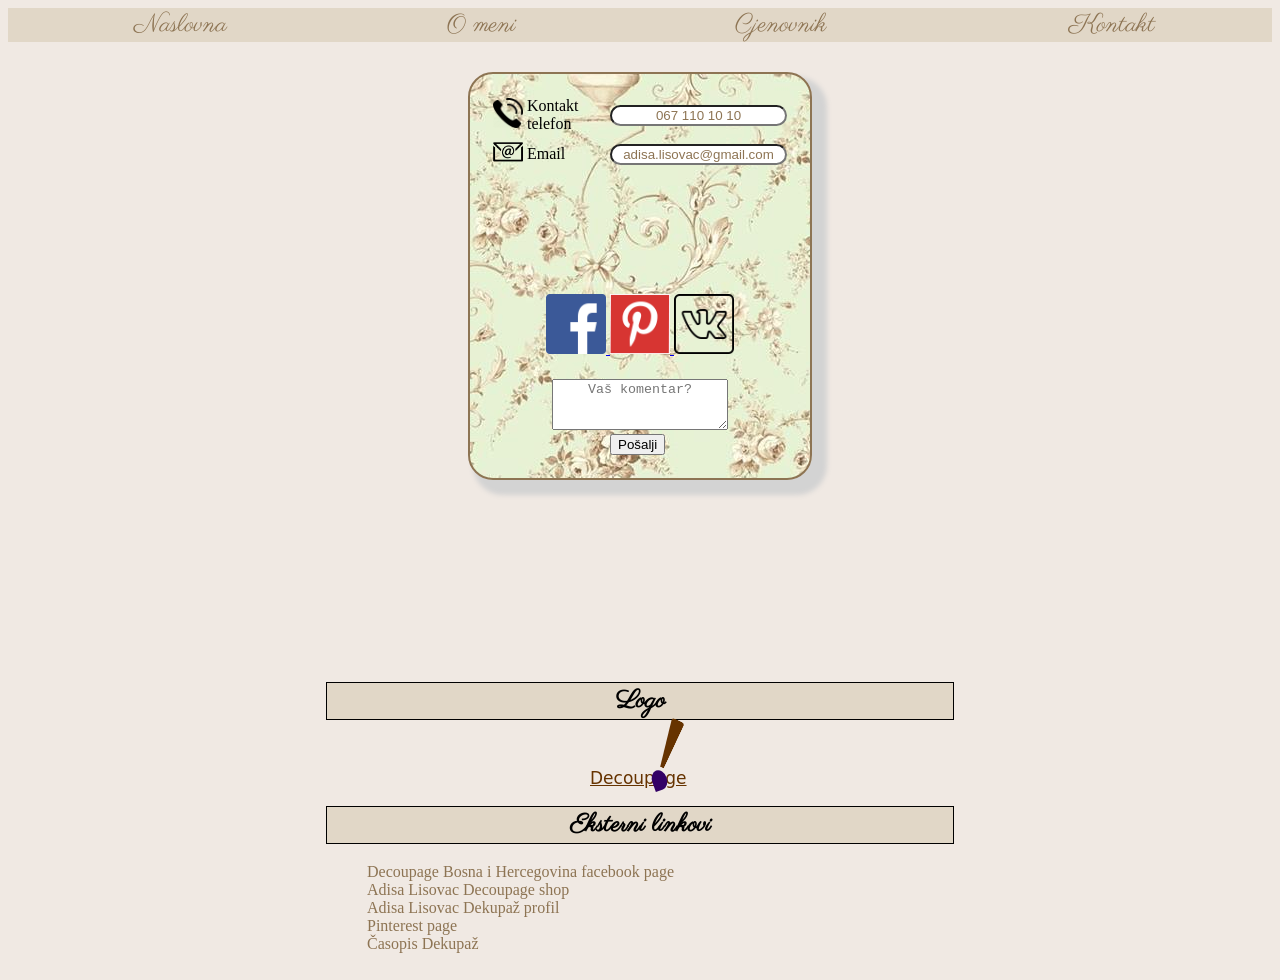
==== sites/kontakt.html @ 05ab1c7d "Spirala1" ====
<!DOCTYPE html>

<html>
<head>
	<title>Kontakt</title>
	<meta charset="utf-8">
<link rel="stylesheet" type="text/css" href="../styles/index.css">
</head>
<body>

	<ul id="meni">
		<li> <a href="index.html">Naslovna</a> </li>
		<li> <a href="omeni.html">O meni </a> </li>	
		<li> <a href="cjenovnik.html">Cjenovnik</a> </li>
		<li> <a href="kontakt.html"> Kontakt </a> </li>
	</ul>


	<form id="kontaktForma">
		
		<table id="kontaktTabela">
			<tr>
				<td>
					<img class="ico" src="../images/phone.png" alt="telefon">
				</td>

				<td>					
					<label>Kontakt telefon</label>			
					
				</td>				

				<td>
					<input type="text" value="067 110 10 10" readonly>
				</td>
				
			</tr>

			<tr>

				<td>					
					<img class="ico" src="../images/mail.png" alt="mail">
				</td>

				<td>
					<label>Email</label>					
				</td>

				<td>
					<input type="email" value="adisa.lisovac@gmail.com" readonly>
						
					
				</td>
			</tr>

			<tr class="spejs">	
				<td>
					
				</td>			
				<td>
					
				</td>
				<td>
					
				</td>
			</tr>

			<tr class="spejs">
				<td id="exls" colspan="3">
				
					<a href="https://www.facebook.com/profile.php?id=100003902685218">
						<img  class="links" src="../images/face.png" alt="face">
					</a>															
					
				
					<a href="https://www.pinterest.com/adisadeljkic/handmade-by-adisa-decoupage/">
						<img class="links" src="../images/pin.png" alt="pinterest">
					</a>
				
				
					<a href="https://vk.com/">
						<img class="links" src="../images/vk.png" alt="vk">
					</a>				
										
				</td>				
			</tr>


			

			<tr>
				<td colspan="3">
					<textarea id="koment" placeholder="Vaš komentar?"></textarea>
				</td>				
			</tr>

			

			<tr>
				<td></td>
				<td></td>
				<td>
					<button>Pošalji</button>
				</td>
			</tr>		

		</table>
	</form>

	<div class="spejs">		
	</div>
	<div class="spejs">			
	</div>


	<table id="zadatak">
		<tr><th>Logo</th></tr>	
		<tr>
			<td>
				<div id="logo">
  					<div id="kist"></div>   
  					<label id="text">Decoupage</label>
  					<div id="suza"></div>
				</div>	
			</td>			
		</tr>

		<tr><th>Eksterni linkovi</th></tr>
		
		<tr>
			<td>
				<ul id="eksterniLinkovi">
					<li><a href="https://www.facebook.com/groups/456576674537005/?fref=ts">Decoupage Bosna i Hercegovina facebook page</a></li>
					<li><a href="https://www.facebook.com/Adisa-Lisovac-Decoupage-shopp-759441707448322/?fref=ts">Adisa Lisovac Decoupage shop</a></li>
					<li><a href="https://www.facebook.com/profile.php?id=100003902685218">Adisa Lisovac Dekupaž profil</a></li>
					
					<li><a href="https://www.pinterest.com/adisadeljkic/handmade-by-adisa-decoupage/">Pinterest page</a></li>
					<li><a href="https://twitter.com/dekupaz12">Časopis Dekupaž</a></li>
				</ul>		
			</td>
		</tr>
			
		
	</table>

</body>
</html>
---- styles/index.css ----
@import url(https://fonts.googleapis.com/css?family=Parisienne);


body{
	background: #F0E9E3;
}

h1{	
	font-family: Parisienne;
	font-size: 35px;
	background: #E1D7C7;
	color: #8D7453;
	margin: 25px 0px 0px 0px;
	padding: 0;	
}


h2{
	font-family: Parisienne;
	font-size: 28px;
	color: #8D7453;
	text-align: center;
	background: #E1D7C7;
	padding: 10px;
	margin: 0;
}


.slideshow{
	position: relative;
	width: 100%;
	height: 400px;	
}

.slideshow figure{
	margin: 0;
	width: 100%;
	height: 400px;
	position: absolute;	
}

.slideshow img{
	width: 100%;
	height: 400px;
	box-shadow: 0 0 2px;
}

figure:nth-child(1) {
  animation: anim 48s 42s infinite;
}
figure:nth-child(2) {
  animation: anim 48s 36s infinite;
}
figure:nth-child(3) {
  animation: anim 48s 30s infinite;
}
figure:nth-child(4) {
  animation: anim 48s 24s infinite;
}
figure:nth-child(5) {
  animation: anim 48s 18s infinite;
}
figure:nth-child(6) {
  animation: anim 48s 12s infinite;
}
figure:nth-child(7) {
  animation: anim 48s 6s infinite;
}
figure:nth-child(8) {
  animation: anim 48s 0s infinite;
}


@keyframes anim{
  0%{
    opacity: 1;
  }
  10.5% {
    opacity: 1;
  }
  12.5%{
    opacity: 0;
  }
  98% {
    opacity: 0;
  }
  100% {
    opacity: 1;
  }
}


.novosti{
	color: #5d4c37;
	width: 80%;
	margin-right: auto;
	margin-left: auto;
	display: table;	
	margin-top: 50px;
}

.novosti article{
	width: 30%;
	height: 60%;
	float: left;
	overflow: auto;
	border: 5px ridge #8D7453;
	text-align: center;
	border-radius: 15px;
	border-collapse: collapse;	
}




.novosti img{
	height: 40%; 
	width: 40%;
	float: right;
}

.novosti img:hover{
	height: 60%;
	width: 60%;
	
}

#meni {

	background: #E1D7C7;
	list-style-type: none;
	display: table;	
	width: 100%;
	margin: 0;
	padding: 0;
}

#meni li {
	
	font-family: Parisienne;
	display: table-cell;
	color: #8D7453;
	text-align: center;
}

#meni li a {

	text-decoration: none;
	font-size: 25px;
	color: #8D7453;

}

#meni a:visited {
	color: #8D7453;

}

#meni li a:hover {
	
	font-weight: bold;
	font-style: italic;
}


#cjenovnik{
	width: 80%;
	margin-right: auto;
	margin-left: auto;	
	border:2px solid #8D7453;
	border-collapse: collapse;
	margin-top: 30px;
}

#cjenovnik th{
	background: #8D7453;
}

#cjenovnik td{
	
	border:2px solid #8D7453;
	text-align: center;
	color: #28272E;
}

#cjenovnik tr:nth-child(odd){
	background: #E1D7C7;
}

#cjenovnik tr:nth-child(even){
	background: #C7D1E1;
}

#kontaktForma{
	border: 2px solid #8D7453;
	border-radius: 25px;
	width: 300px;
	margin-top: 30px;
	margin-right: auto;
	margin-left: auto;
	box-shadow: 10px 10px 5px 5px #D3D3D3;
	padding: 20px 20px 20px 20px;
	background: url(../images/bgkontakt.jpg);

}

#kontaktTabela input{
	border-radius: 25px;
	text-align: center;
	color: #8D7453;

}

.ico{
	width: 30px;
	height: 30px;
}

.links{

	width: 60px;
	height: 60px;
}


#exls{
	
	text-align: center;
	width: 70px;
}

#koment{
	
	text-align: center;
	max-width: 170px;
	display: block;
	margin:0 auto;
	overflow: scroll;
}

.spejs{
	height: 100px;
}

.links:hover{
	width: 45px;
	height: 45px;
	-webkit-transition: margin 0.3s, height 0.3s;
    -moz-transition: margin 0.3s, height 0.3s;
    -o-transition: margin 0.3s, height 0.3s;
     transition: margin 0.3s, height 0.3s
}


#oMeni{
	width: 90%;
	margin-right: auto;
	margin-left: auto;
}
#oMeni h3{
	font-size: 20px;
	text-align: center;
}

#oMeni article{
	color: #8D7453;
	background: #E1D7C7;
	border: 2px solid #8D7453;
	border-radius: 25px;
	box-shadow: 10px 10px 5px 5px #D3D3D3;
	margin-top: 20px;
	padding: 10px;
}

#disa{
	height: 25%;
	width: 25%;
	float: left;
	padding: 10px 10px 10px 10px;
}

.slike{
	height: 25%;
	width: 25%;
	float: right;
	padding: 10px 10px 10px 10px;

}

#eksterniLinkovi{
	list-style-type: none;
}

#eksterniLinkovi li a {
	text-decoration: none;	
	color: #8D7453;
}


#eksterniLinkovi li:hover{
list-style-image: url('../images/ekslinkovi.png');

}

#logo{
  height: 80px;
  width: 100px;  
  margin-left: auto;
  margin-right: auto;

}


#text{
  font-size: 17px;
  font-family: sans;
  color:#663300;
  text-decoration: underline; 
  padding-right:4px;

}

#kist{
  width: 4px;
	height: 0px;
	border-top: 50px solid #663300;
	border-left: 10px solid transparent;
  border-radius: 4px 4px 0px 0px;
  margin-top: -5px;
  margin-right: 15px;
  -ms-transform: rotate(25deg); 
  -webkit-transform: rotate(25deg); 
  transform: rotate(25deg);
  float:right;
}

#suza{

  margin-top: -18px;
  margin-left: 62px;
  width: 15px;
  height: 20px;
  border-bottom-right-radius: 50%;
  border-bottom-left-radius: 50%;
  border-top-left-radius: 50%;
  -webkit-transform:rotate(-200deg);
 
  background: #330066;

}

#suza:hover{
  background:transparent;
  
}

#zadatak{
	width: 50%;
	margin-right: auto;
	margin-left: auto;



}

#zadatak th{
	text-align: center;
	border: 1px solid black;
	background: #E1D7C7;
	font-family:Parisienne;
	font-size: 25px;
}
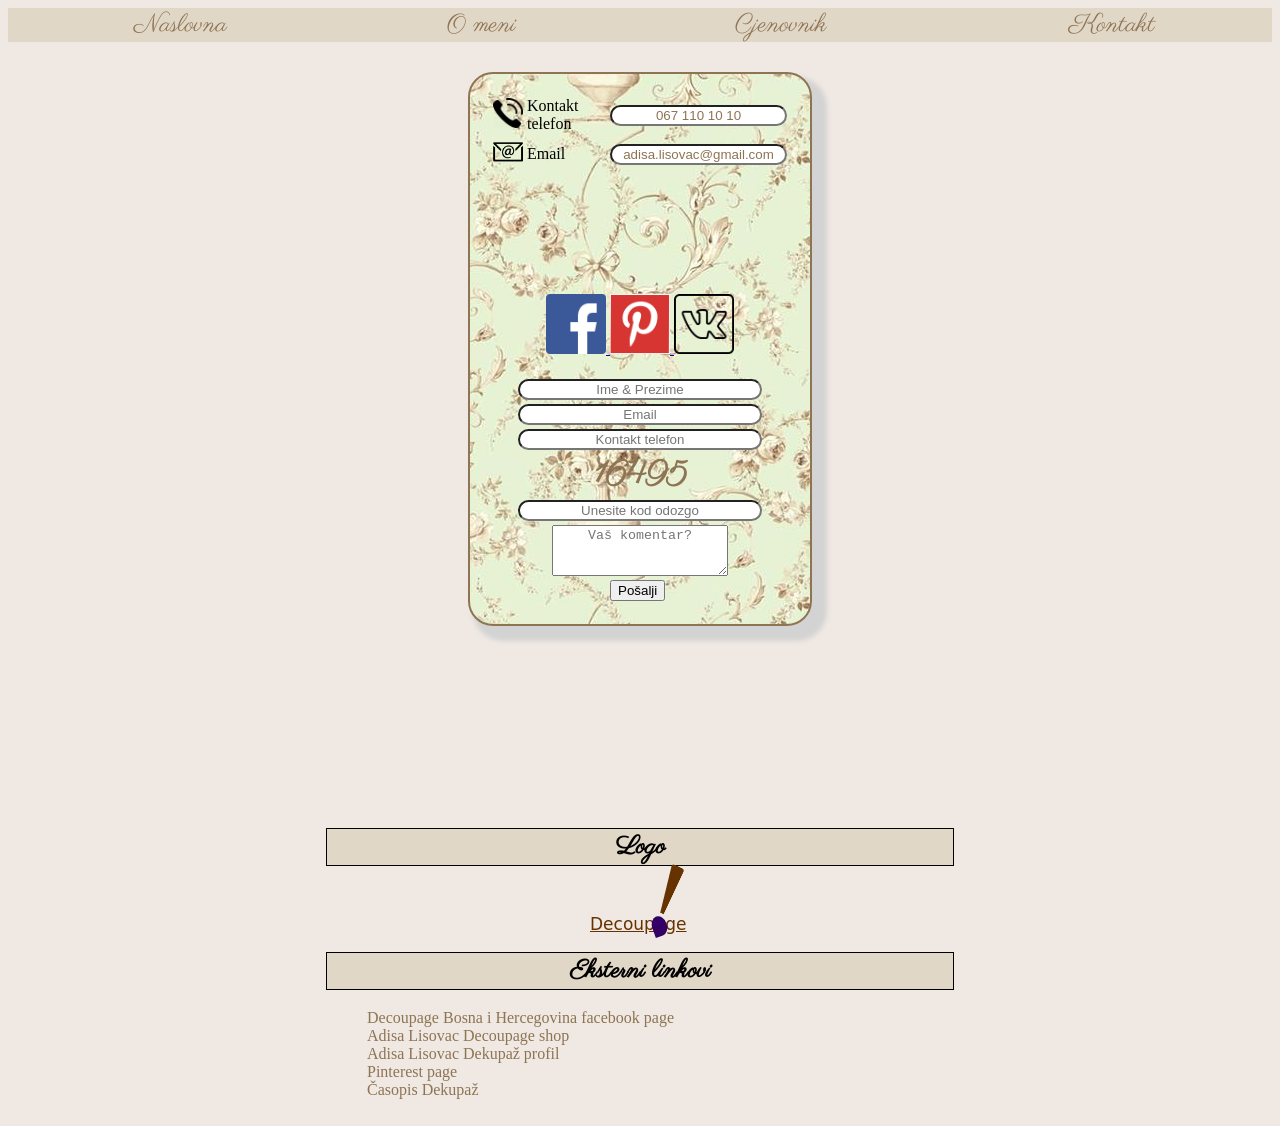
==== commit f620114a: "Spirala 2" ====
--- a/sites/kontakt.html
+++ b/sites/kontakt.html
@@ -4,7 +4,8 @@
 <head>
 	<title>Kontakt</title>
 	<meta charset="utf-8">
-<link rel="stylesheet" type="text/css" href="../styles/index.css">
+	<link rel="stylesheet" type="text/css" href="../styles/index.css">
+	<script type="text/javascript" src="../scripts/validacija.js"></script>
 </head>
 <body>
 
@@ -84,16 +85,45 @@
 				</td>				
 			</tr>
 
+			<tr>
+				<td colspan="3">
+					<input id="licniPodaci" type="text" placeholder="Ime &amp; Prezime" onkeyup="imePrezimeValid()" required>
+				</td>
 
-			
+			</tr>
+
+			<tr>
+				<td colspan="3">
+					<input id="mail" type="email" placeholder="Email" onkeyup="emailValid()" required>
+				</td>
+			</tr>
+
+		
+
+			<tr>
+				<td colspan="3">
+					<input id="kontaktTelefon" type="tel" placeholder="Kontakt telefon" onkeyup="telValid()">
+				</td>
+			</tr>
+
+			<tr>
+				<td colspan="3">
+					<input id="kod" type="text" value="16495">
+				</td>
+			</tr>	
+
+			<tr>
+				<td colspan="3">
+					<input id="kodbox" type="text" placeholder="Unesite kod odozgo" onkeyup="multipleValid()">
+				</td>
+			</tr>	
 
 			<tr>
 				<td colspan="3">
 					<textarea id="koment" placeholder="Vaš komentar?"></textarea>
 				</td>				
 			</tr>
-
-			
+		
 
 			<tr>
 				<td></td>
--- a/styles/index.css
+++ b/styles/index.css
@@ -101,7 +101,7 @@
 
 .novosti article{
 	width: 30%;
-	height: 60%;
+	height: 400px;
 	float: left;
 	overflow: auto;
 	border: 5px ridge #8D7453;
@@ -113,15 +113,18 @@
 
 
 
+
+
 .novosti img{
 	height: 40%; 
 	width: 40%;
+	padding: 5px 5px 5px 5px;
 	float: right;
 }
 
 .novosti img:hover{
-	height: 60%;
-	width: 60%;
+	/*height: 60%;
+	width: 60%;*/
 	
 }
 
@@ -236,6 +239,47 @@
 	display: block;
 	margin:0 auto;
 	overflow: scroll;
+}
+
+#licniPodaci{
+	text-align: center;
+	margin:0 auto;
+	display: block;
+	width: 80%;
+}
+
+#mail{
+	text-align: center;
+	margin:0 auto;
+	display: block;
+	width: 80%;
+}
+
+#kontaktTelefon{
+	margin:0 auto;
+	text-align: center;
+	display: block;
+	width: 80%;
+}
+
+#kod{
+
+	margin:0 auto;
+	text-align: center;
+	display: block;
+	width: 80%;
+	font-family: Parisienne;
+	font-weight: bold;
+	font-size: 30px;
+	background: transparent;
+	border: none;	
+}
+
+#kodbox{
+	margin:0 auto;
+	
+	display: block;
+	width: 80%;
 }
 
 .spejs{
@@ -372,3 +416,37 @@
 }
 
 
+.vrijeme{
+	padding-right: 15px;
+	margin-right: 5px;
+	color: #536C8D;
+	float: right;
+	bottom: 50px;
+	font-size: 12px;
+	background-image: url(../images/ticker.png);
+	background-repeat: no-repeat;
+	background-position: right;
+	background-size: 12px;
+	
+
+}
+
+.novost h3{
+
+	clear: both;
+}
+
+#opcije{
+	margin: 5px 5px 5px 5px;
+}
+
+
+#vecaSlika{
+	padding: 5px 5px 5px 5px;
+	width: 90%;
+	margin-left: auto;
+	margin-right: auto;
+	clear: both;
+}
+
+
